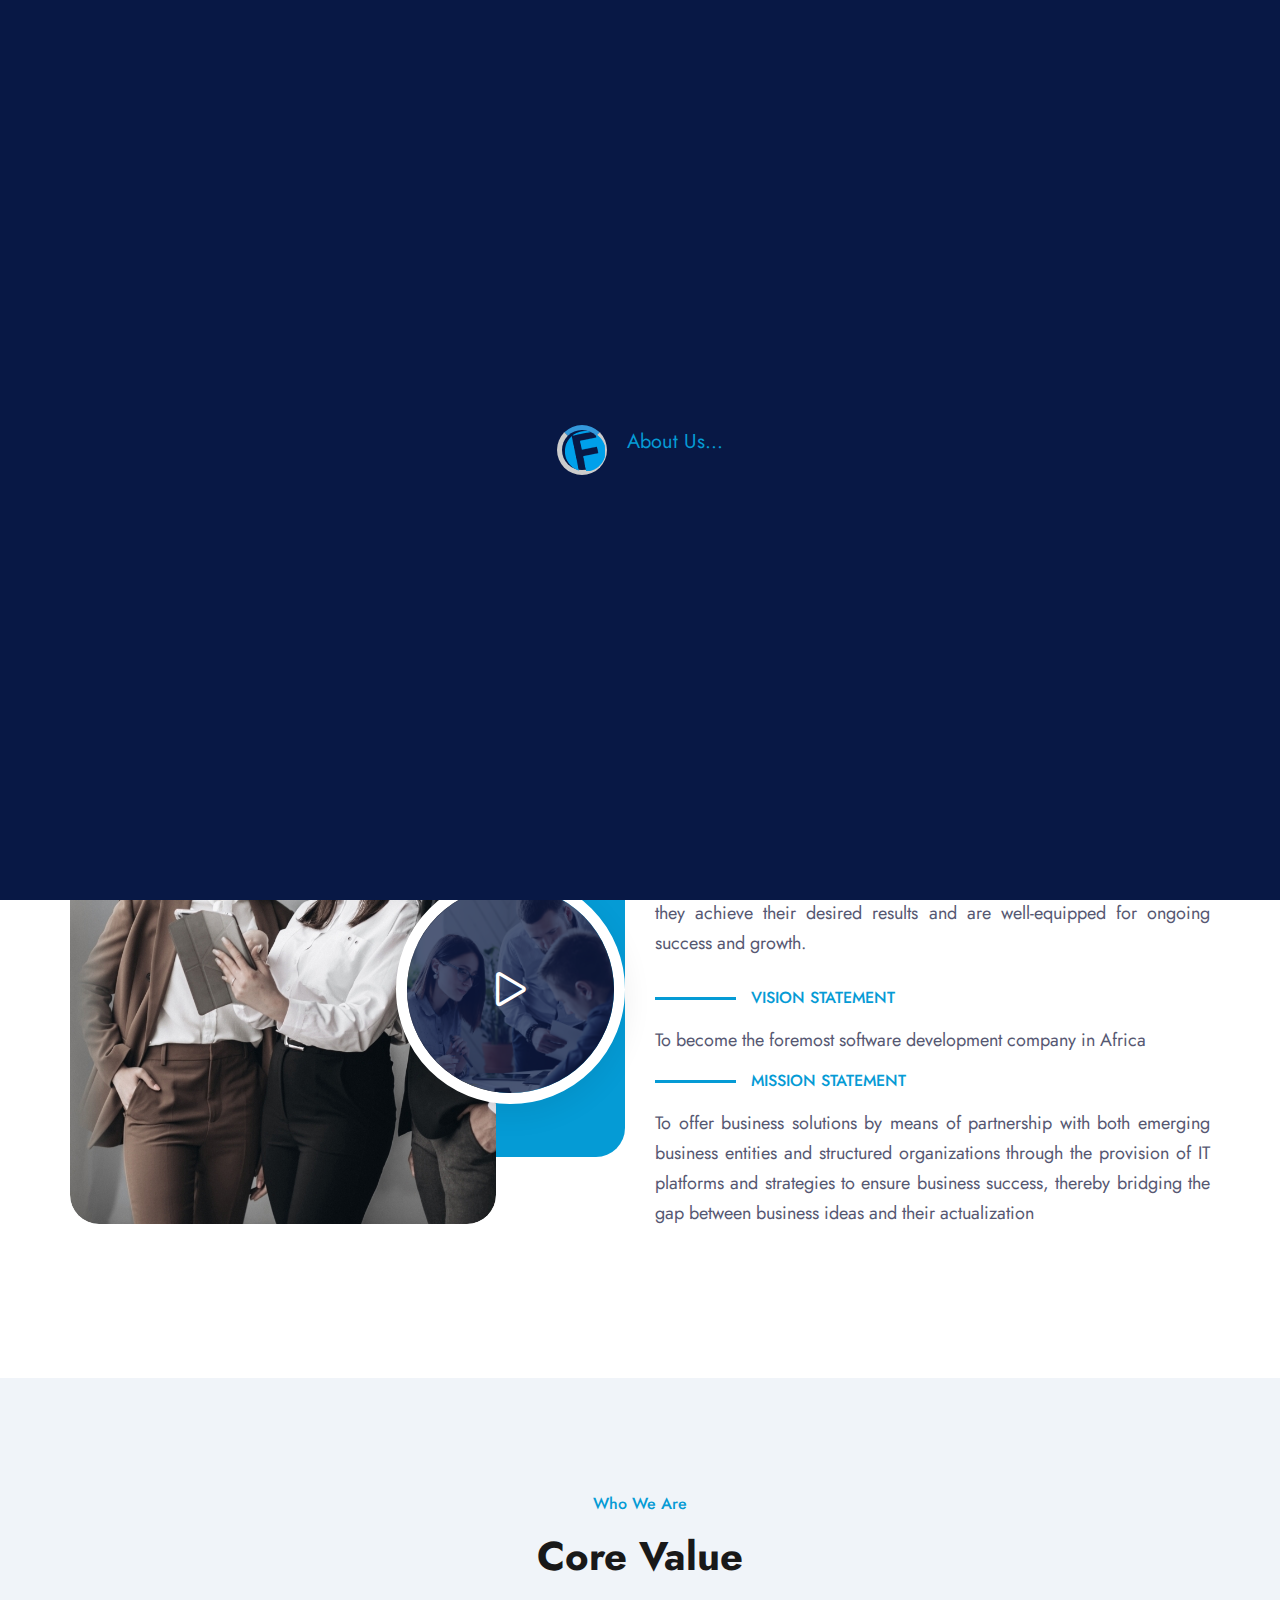
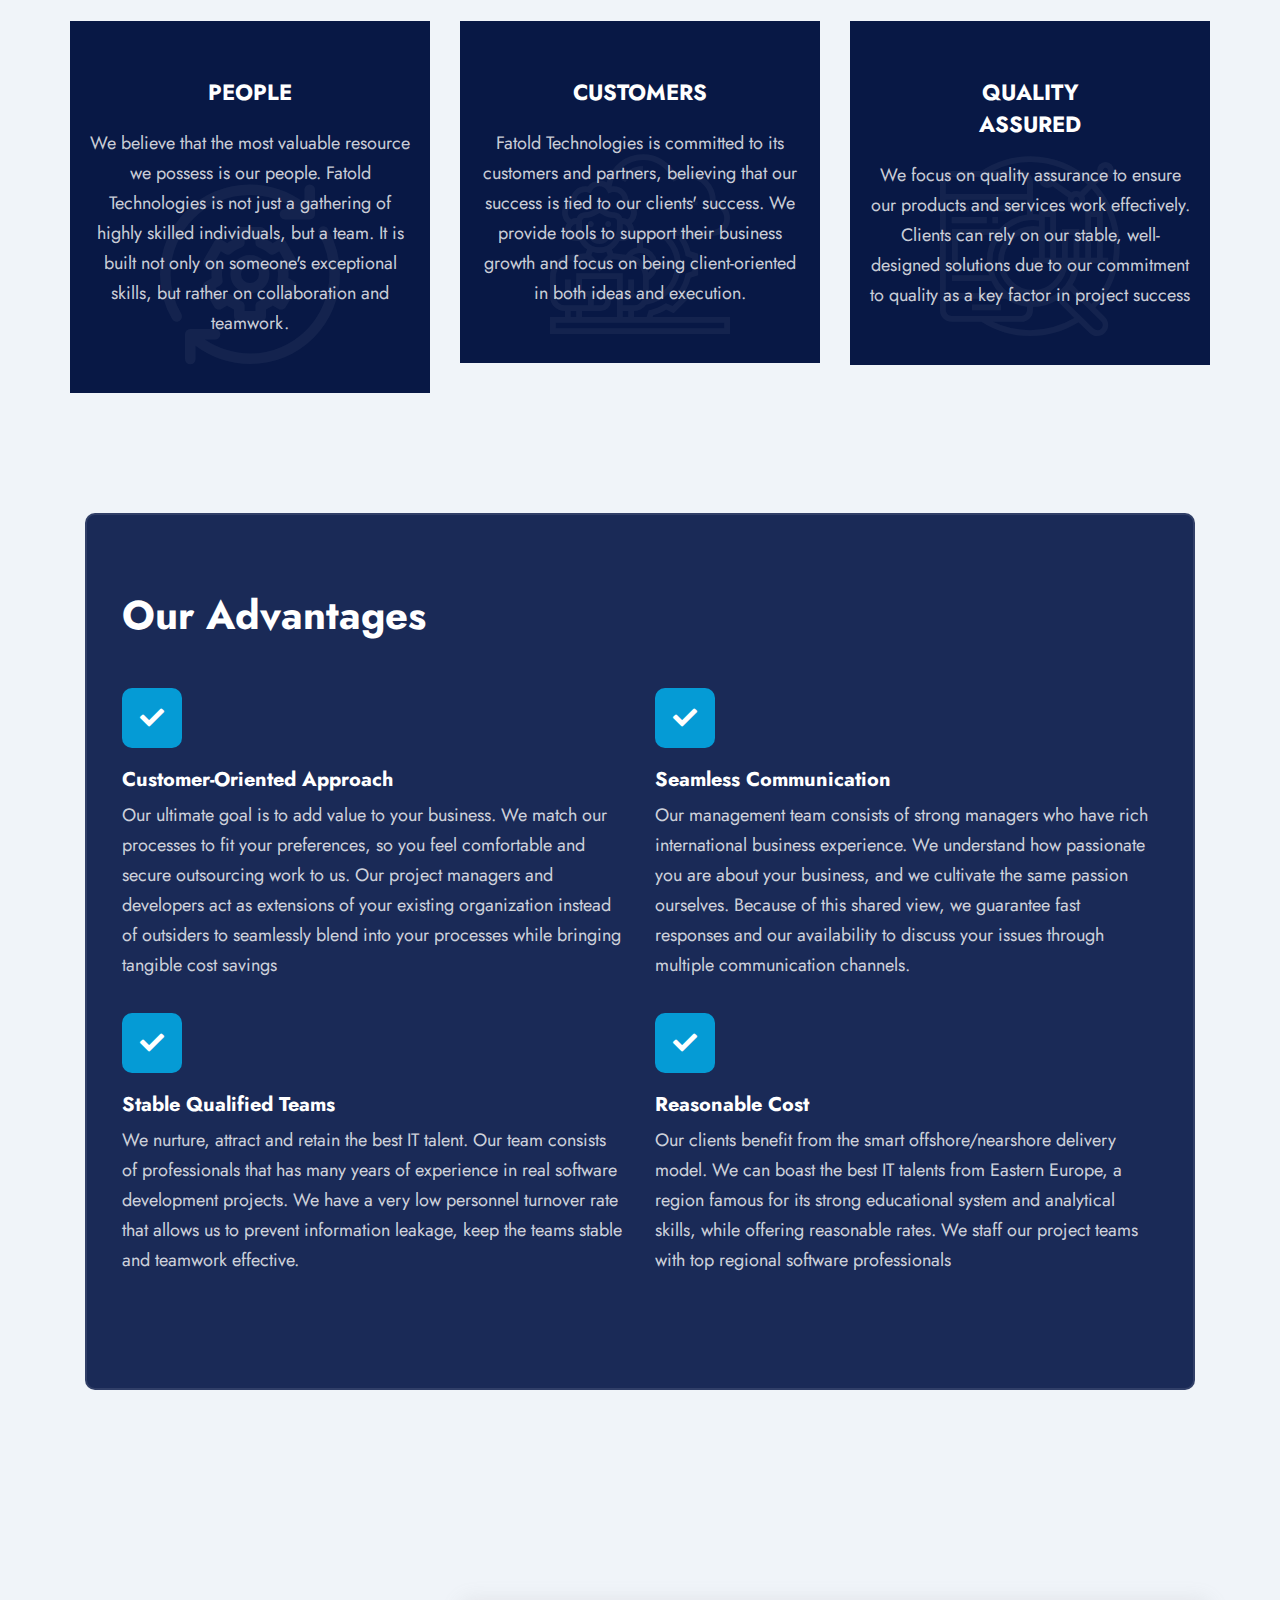
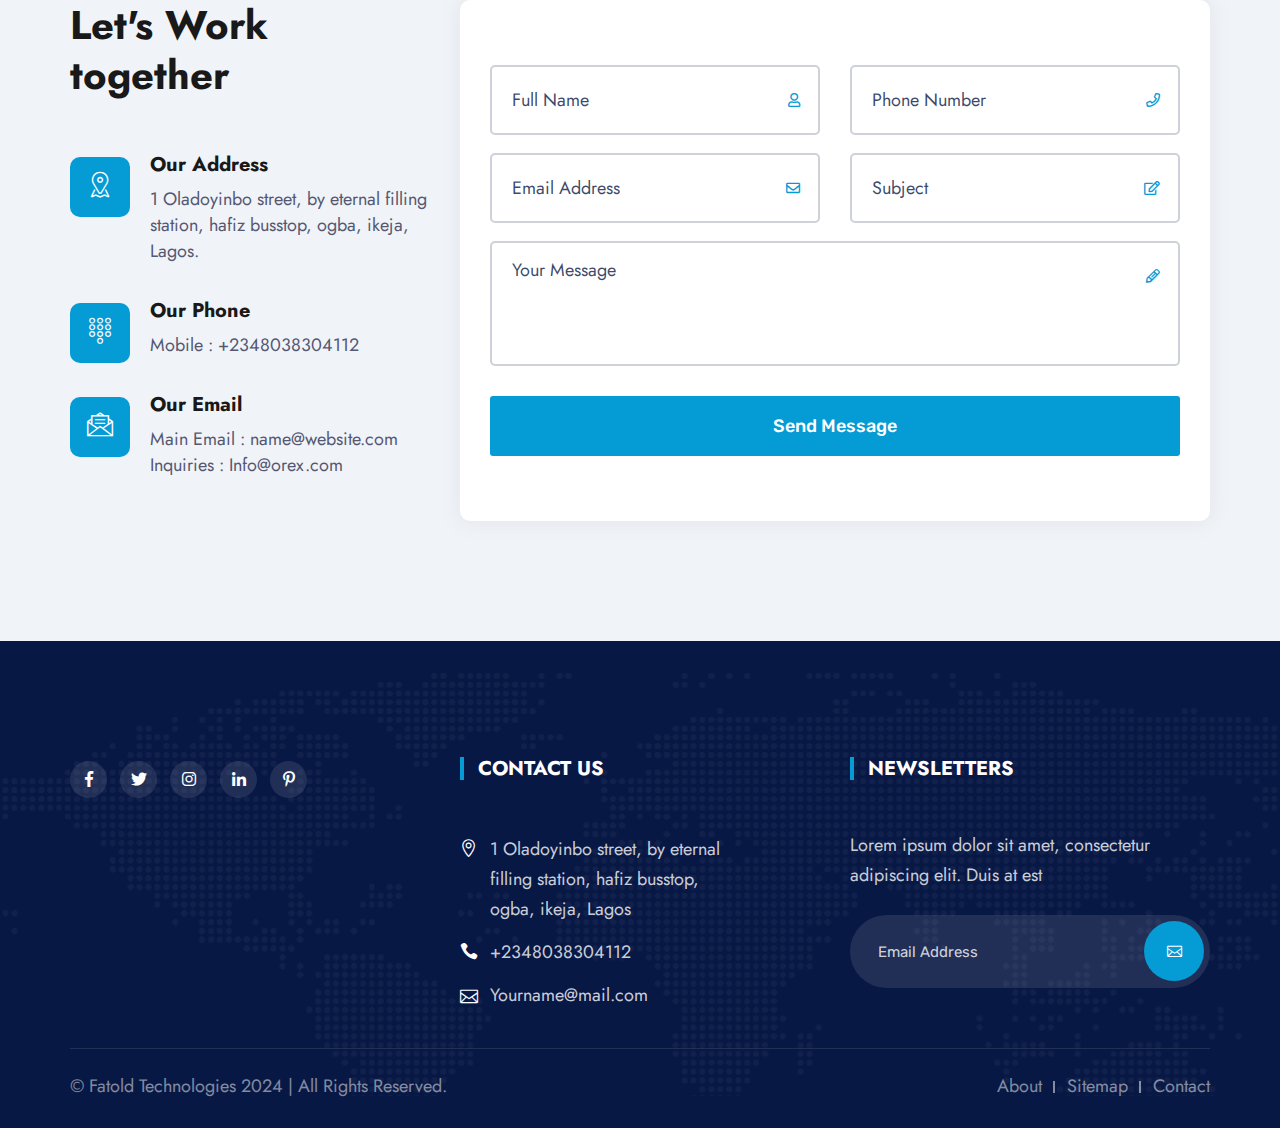
==== about.html @ 807e9df7 "Add files via upload" ====
<!DOCTYPE html>
<html lang="en">
    
<!-- Mirrored from psdtowpwork.com/html/graptor/demo/about.html by HTTrack Website Copier/3.x [XR&CO'2014], Mon, 05 Aug 2024 14:28:42 GMT -->
<head>
        <title>Fatold Technologies</title>
        <meta charset="UTF-8">
        <meta name="viewport" content="width=device-width">

        <!-- Start Include All CSS -->
        <link rel="stylesheet" href="assets/css/bootstrap.css"/>
        <link rel="stylesheet" href="assets/css/font-awesome.min.css"/>
        <link rel="stylesheet" href="assets/css/elegant-icons.css"/>
        <link rel="stylesheet" href="assets/css/graptor-icons.css"/>
        <link rel="stylesheet" href="assets/css/animate.css"/>
        <link rel="stylesheet" href="assets/css/owl.carousel.min.css">
        <link rel="stylesheet" href="assets/css/owl.theme.default.min.css">
        <link rel="stylesheet" href="assets/css/lightcase.css">
        <link rel="stylesheet" href="assets/css/theme.css"/>
        <link rel="stylesheet" href="assets/css/responsive.css"/>
        <!-- End Include All CSS -->

        <!-- Favicon Icon -->
        <link rel="icon"  type="image/png" href="assets/images/Fatold icon.png">
        <!-- Favicon Icon -->
    </head>
    <body>

        <!-- Preloader Icon -->
       <!-- <div class="preloader">
        <div class="loaderInner">
            <img src="assets/images/Fatold icon.png" alt="">
            <div id="top" class="mask">
                <div class="plane"></div>
            </div>
            <div id="middle" class="mask">
                <div class="plane"></div>
            </div>
            <div id="bottom" class="mask">
                <div class="plane"></div>
            </div>
             <div id="bottom" class="mask">
                <div class="plane"></div>
            </div>
            <p>Our Team...</p>
        </div>
    </div> -->
    <div class="Body1">
        <div class="preloader">
            <div class="loader-icon">
                <img src="assets/images/Fatold icon.png" alt="fatold icon">
            </div>
            <p class="loading-text">About Us...</p>
        </div>
    </div>
        <!-- Preloader Icon -->

        <!-- Topbar Start -->
        <section class="topbar">
            <div class="container">
                <div class="row">
                    <div class="col-md-8">
                        <div class="topinfo">
                            <!-- <p><i class="icon_pin_alt"></i>2072 Pinnickinick Street, WA 98370</p> -->
                            <p><i class="icon_mail_alt"></i><a href="mailto:info@website.com">hello@fatoldtechnologoes.com</a></p>
                        </div>
                    </div>
                    <div class="col-md-4">
                        <ul class="topsocial">
                            <li><a href="https://www.facebook.com/fatoldtechnologies"><i class="nss-facebook-f"></i></a></li>
                            <!-- <li><a href="https://twitter.com/"><i class="nss-twitter"></i></a></li>
                            <li><a href="https://web.whatsapp.com/"><i class="nss-whatsapp"></i></a></li> -->
                            <li><a href="http://instagram.com/fatoldtechnologies"><i class="nss-instagram"></i></a></li>
                        </ul>
                    </div>
                </div>
            </div>
        </section>
        <!-- Topbar End -->

        <!-- Header Start -->
        <header class="header-02 head-sticky">
            <div class="container">
                <div class="row">
                    <div class="col-lg-12">
                        <nav class="navbar navbar-expand-lg">
                            <!-- logo Start-->
                            <a class="navbar-brand" href="index-2.html">
                                <img src="assets/images/Logo 1.png" alt="">
                            </a>
                            <!-- logo End-->

                            <!-- Moblie Btn Start -->
                            <button class="navbar-toggler" type="button" data-toggle="collapse" data-target="#navbarSupportedContent"   aria-controls="navbarSupportedContent" aria-expanded="true" aria-label="Toggle navigation">
                                <i class="nss-bars1"></i>
                            </button>
                            <!-- Moblie Btn End -->

                            <!-- Nav Menu Start -->
                            <div class="navbar-collapse sub-menu-bar collapse" id="navbarSupportedContent">
                                <ul class="navbar-nav">
                                    <li>
                                        <a href="index.html">Home</a>
                                    </li>
                                    <li class="menu-item-has-children">
                                        <a href="javascript:void(0);">About Us</a>
                                        <ul class="sub-menu">
                                            <li><a href="about.html">Who We Are</a></li>
                                            <li><a href="team.html">Our Team of Experts</a></li>
                                        </ul>
                                    </li>
                                    <li class="menu-item-has-children">
                                        <a href="javascript:void(0);">Services</a>
                                        <ul class="sub-menu">
                                            <li><a href="service-one.html">Custom Software Development</a></li>
                                            <li><a href="service-two.html">Web Application Development</a></li>
                                            <li><a href="service-three.html">Mobile Application Development</a></li>
                                            <li><a href="service-four.html">Digital Marketing</a></li>
                                        </ul>
                                    </li>
                                    <li>
                                        <a href="contact.html">Contact</a>
                                    </li>
                                </ul>
                            </div>
                            <!-- Nav Menu End -->

                            <!-- Btn -->
                            <div class="access-btn">
                                <a href="javascript:void(0);" class="btn-search"><i class="nss-search2"></i></a>
                                <a href="javascript:void(0)" class="navigator">
                                    <svg xmlns="http://www.w3.org/2000/svg" width="22" height="22" viewBox="0 0 22 22"><path d="M2,0A2,2,0,1,0,4,2,2,2,0,0,0,2,0Zm9,0a2,2,0,1,0,2,2A2,2,0,0,0,11,0Zm9,4a2,2,0,1,0-2-2A2,2,0,0,0,20,4ZM2,9a2,2,0,1,0,2,2A2,2,0,0,0,2,9Zm9,0a2,2,0,1,0,2,2A2,2,0,0,0,11,9Zm9,0a2,2,0,1,0,2,2A2,2,0,0,0,20,9ZM2,18a2,2,0,1,0,2,2,2,2,0,0,0-2-2Zm9,0a2,2,0,1,0,2,2A2,2,0,0,0,11,18Zm9,0a2,2,0,1,0,2,2A2,2,0,0,0,20,18Z" fill="#1E2843" fill-rule="evenodd"></path></svg>
                                </a>
                            </div>
                            <!-- Btn -->
                        </nav>
                    </div>
                </div>
            </div>
        </header>
        <!-- Header End -->

        <!-- popup sidebar widget -->
        <section class="popup_sidebar_sec">
            <div class="popup_sidebar_overlay"></div>
            <div class="widget_area">
                <a href="javascript:void(0);" class="widget_closer"><i class="nss-times2"></i></a>
                <div class="center_align">
                    <div class="about_widget_area">
                        <div class="wd_logo">
                            <img src="assets/images/Logo 1.png" alt=""/>
                        </div>
                        <p>
                            We are established with the objective of making our client happy by providing value for thoughts and ideas. </p>
                        <div class="icon-box-3">
                            <div class="ib-icon">
                                <i class="nss-phone-volume2"></i>
                            </div>
                            <h5>Call Us</h5>
                            <p><a href="tel:1.800.321.9876">+2348038304112</a></p>
                        </div>
                        <div class="icon-box-3">
                            <div class="ib-icon">
                                <i class="graptor-email"></i>
                            </div>
                            <h5>Write us</h5>
                            <p><a href="mailto:contact@website.com">contact@website.com</a></p>
                        </div>
                        <div class="icon-box-3">
                            <div class="ib-icon">
                                <i class="graptor-address"></i>
                            </div>
                            <h5>Address</h5>
                            <p>1 Oladoyinbo street, by eternal filling station, hafiz busstop, ogba, ikeja, Lagos</p>
                        </div>
                        <ul class="social_item">
                            <li><a href="https://www.facebook.com/fatoldtechnologies" class="fac"><i class="nss-facebook-f"></i></a></li>
                            <!-- <li><a href="https://twitter.com/" class="twi"><i class="nss-twitter"></i></a></li>
                            <li><a href="https://whatsapp.com/" class="goo"><i class="nss-whatsapp"></i></a></li> -->
                            <li><a href="https://instagram.com/fatoldtechnologies" class="dri"><i class="nss-instagram"></i></a></li>
                        </ul>
                    </div>
                </div>
            </div>
        </section>
        <!-- popup sidebar widget -->

        <!-- Popup Search Start -->
        <section class="popup_search_sec">
            <div class="popup_search_overlay"></div>
            <div class="pop_search_background">
                <div class="middle_search">
                    <div class="container">
                        <div class="row">
                            <div class="col-lg-12 text-center">
                                <div class="popup_search_form">
                                    <form method="get" action="#">
                                        <input type="search" name="s" id="s" placeholder="Type Words and Hit Enter">
                                        <button type="submit"><i class="nss-search2"></i></button>
                                    </form>
                                </div>
                            </div>
                        </div>
                    </div>
                </div>
            </div>
        </section>
        <!-- Popup Search End -->

        <!-- Page Banner Start -->
        <section class="page_banner" style="background-image: url(assets/images/bg/banner.jpg);">
            <div class="container">
                <div class="row">
                    <div class="col-lg-12 text-center">
                        <h3 class="pb_title">About Us</h3>
                        <div class="page_crumb">
                            <a href="index-2.html">Home</a> / <span>About Us</span>
                        </div>
                    </div>
                </div>
            </div>
        </section>
        <!-- Page Banner End -->
        
        <!-- About Start -->
        <section class="about-section-1">
            <div class="container">
                <div class="row">
                    <div class="col-lg-6 col-md-6">
                        <div class="video_image">
                            <img src="assets/images/home1/about.jpg" alt="">
                            <div class="bgcolor"></div>
                            <a class="popup" href="https://player.vimeo.com/video/364758150" data-rel="lightcase:myCollection:slideshow">
                                <img src="assets/images/home1/v.png" alt="">
                                <i class="nss-play1"></i>
                            </a>
                        </div>
                    </div>
                    <div class="col-lg-6 col-md-6">
                        <div class="ab-content">
                            <h6 class="sub-title"><span></span>About Us</h6>
                            <p class="sec-desc" style="text-align: justify;">
                                Fatold Technologies, located in Lagos, Nigeria, delivers business solutions through partnerships with both emerging 
                                and established organizations. We provide IT platforms and strategies designed to bridge the gap between business ideas 
                                and their execution. Our mission is to exceed client expectations by offering innovative solutions and exceptional creativity. 
                                We specialize in developing custom programming softwares and applications. We also provide comprehensive training on our products. 
                                Committed to supporting clients at every step, we ensure they achieve their desired results and are well-equipped for ongoing success and growth.</p>
                            
                            <div>
                                <h6 class="sub-title"><span></span>Vision Statement</h6>
                                <p class="se">To become the foremost software development company in Africa</p>
                            </div>
                            <div>
                                <h6 class="sub-title"><span></span>Mission Statement</h6>
                                <p class="sec-desc" style="text-align: justify;" >To offer business solutions by means of partnership with both emerging business entities and 
                                    structured organizations through the provision of IT platforms and strategies
                                     to ensure business success, thereby bridging the gap between business ideas and their actualization</p>
                            </div>
                        </div>
                    </div>
                </div>
            </div>
        </section>
        <!-- About End -->

        <!-- core value -->
        <section class="service-section-3">
            <div class="container">
                <div class="row">
                    <div class="col-md-12 text-center">
                        <h6 class="sub-title text-capitalize">Who We Are</h6>
                        <h2 class="sec-title">Core Value</h2>
                    </div>
                </div>
                <div class="row">
                    <div class="col-lg-4 col-md-6">
                        <div class="service-item-03 text-center">
                            
                            <div class="bgicon"><i class="graptor-solutions"></i></div>
                            <h4><a href="single-service.html">People
                            </a></h4>
                            <p>
                                We believe that the most valuable resource we possess is our people. Fatold Technologies is not just a 
                                gathering of highly skilled individuals, but a team. It is built not only on someone's exceptional skills,
                                 but rather on collaboration and teamwork.
                            </p>
                        </div>
                    </div>
                    <div class="col-lg-4 col-md-6">
                        <div class="service-item-03 text-center">
                            
                            <div class="bgicon"><i class="graptor-data"></i></div>
                            <h4><a href="single-service.html">Customers</a></h4>
                            <p>
                                Fatold Technologies is committed to its customers and partners, believing that our success is tied to our clients' success.
                                 We provide tools to support their business growth and focus on being client-oriented in both ideas and execution.
                            </p>
                        </div>
                    </div>
                    <div class="col-lg-4 col-md-6">
                        <div class="service-item-03 text-center">
                           
                            <div class="bgicon"><i class="graptor-seo"></i></div>
                            <h4><a href="single-service.html">Quality <br>ASSURED</a></h4>
                            <p>
                                We focus on quality assurance to ensure our products and services work effectively. Clients can rely on our stable,
                                 well-designed solutions due to our commitment to quality as a key factor in project success

                            </p>
                        </div>
                    </div>
                </div>
        <!-- core value -->

        <!-- Work Process Start -->
        <!-- <section class="work-process">
            <div class="container">
                <div class="row">
                    <div class="col-md-12 text-center">
                        <h6 class="sub-title text-capitalize">Our Work Process</h6>
                        <h2 class="sec-title">We Complete Every<br> Step Carefully</h2>
                    </div>
                </div>
                <div class="row">
                    <div class="col-lg-4 col-md-6">
                        <div class="icon-box-5 text-center">
                            <span>01</span>
                            <div class="ib-icon">
                                <i class="graptor-data"></i>
                            </div>
                            <h5>Collecting Info Data</h5>
                        </div>
                    </div>
                    <div class="col-lg-4 col-md-6">
                        <div class="icon-box-5 text-center">
                            <span>02</span>
                            <div class="ib-icon">
                                <i class="graptor-target"></i>
                            </div>
                            <h5>Setup Work Target</h5>
                        </div>
                    </div>
                    <div class="col-lg-4 col-md-6">
                        <div class="icon-box-5 text-center">
                            <span>03</span>
                            <div class="ib-icon">
                                <i class="graptor-ideas"></i>
                            </div>
                            <h5>Creative Ideas</h5>
                        </div>
                    </div>
                </div>
            </div>
        </section> -->
        <!-- Work Process End -->

        <!-- Team Start -->
        <!-- <section class="team-bg" style="background-image: url(assets/images/bg/1.png);">
            <div class="container">
                <div class="row">
                    <div class="col-md-12 text-center">
                        <h6 class="sub-title text-capitalize white">Meet Our Team</h6>
                        <h2 class="sec-title white">Our Creative Team</h2>
                    </div>
                </div>
            </div>
        </section>
        <section class="team-section-1">
            <div class="container-fluid">
                <div class="row">
                    <div class="col-lg-12">
                        <div class="team-slider owl-carousel">
                            <div class="team-item-01">
                                <div class="tm-thumb">
                                    <img src="assets/images/team/1.png" alt="">
                                    <div class="tm-social">
                                        <a class="share" href="#"><i class="nss-share-alt"></i></a>
                                        <a href="https://www.facebook.com/"><i class="nss-facebook-f"></i></a>
                                        <a href="https://twitter.com/"><i class="nss-twitter"></i></a>
                                        <a href="instagram.html"><i class="nss-instagram"></i></a>
                                        <a href="https://www.linkedin.com/"><i class="nss-linkedin-in"></i></a>
                                    </div>
                                </div>
                                <div class="tm-content">
                                    <h5><a href="single-team.html">Doris Jordan</a></h5>
                                    <p>Design Expert</p>
                                </div>
                            </div>
                            <div class="team-item-01">
                                <div class="tm-thumb">
                                    <img src="assets/images/team/2.png" alt="">
                                    <div class="tm-social">
                                        <a class="share" href="#"><i class="nss-share-alt"></i></a>
                                        <a href="https://www.facebook.com/"><i class="nss-facebook-f"></i></a>
                                        <a href="https://twitter.com/"><i class="nss-twitter"></i></a>
                                        <a href="instagram.html"><i class="nss-instagram"></i></a>
                                        <a href="https://www.linkedin.com/"><i class="nss-linkedin-in"></i></a>
                                    </div>
                                </div>
                                <div class="tm-content">
                                    <h5><a href="single-team.html">Johnny Ramirez</a></h5>
                                    <p>Digital Marketer</p>
                                </div>
                            </div>
                            <div class="team-item-01">
                                <div class="tm-thumb">
                                    <img src="assets/images/team/3.png" alt="">
                                    <div class="tm-social">
                                        <a class="share" href="#"><i class="nss-share-alt"></i></a>
                                        <a href="https://www.facebook.com/"><i class="nss-facebook-f"></i></a>
                                        <a href="https://twitter.com/"><i class="nss-twitter"></i></a>
                                        <a href="instagram.html"><i class="nss-instagram"></i></a>
                                        <a href="https://www.linkedin.com/"><i class="nss-linkedin-in"></i></a>
                                    </div>
                                </div>
                                <div class="tm-content">
                                    <h5><a href="single-team.html">Diana Wagner</a></h5>
                                    <p>UI/UX Designer</p>
                                </div>
                            </div>
                            <div class="team-item-01">
                                <div class="tm-thumb">
                                    <img src="assets/images/team/4.png" alt="">
                                    <div class="tm-social">
                                        <a class="share" href="#"><i class="nss-share-alt"></i></a>
                                        <a href="https://www.facebook.com/"><i class="nss-facebook-f"></i></a>
                                        <a href="https://twitter.com/"><i class="nss-twitter"></i></a>
                                        <a href="instagram.html"><i class="nss-instagram"></i></a>
                                        <a href="https://www.linkedin.com/"><i class="nss-linkedin-in"></i></a>
                                    </div>
                                </div>
                                <div class="tm-content">
                                    <h5><a href="single-team.html">Mark Smith</a></h5>
                                    <p>Ceo & Founder</p>
                                </div>
                            </div>
                            <div class="team-item-01">
                                <div class="tm-thumb">
                                    <img src="assets/images/team/5.png" alt="">
                                    <div class="tm-social">
                                        <a class="share" href="#"><i class="nss-share-alt"></i></a>
                                        <a href="https://www.facebook.com/"><i class="nss-facebook-f"></i></a>
                                        <a href="https://twitter.com/"><i class="nss-twitter"></i></a>
                                        <a href="instagram.html"><i class="nss-instagram"></i></a>
                                        <a href="https://www.linkedin.com/"><i class="nss-linkedin-in"></i></a>
                                    </div>
                                </div>
                                <div class="tm-content">
                                    <h5><a href="single-team.html">Jesica Brown</a></h5>
                                    <p>SEO Expert</p>
                                </div>
                            </div>
                            <div class="team-item-01">
                                <div class="tm-thumb">
                                    <img src="assets/images/team/6.png" alt="">
                                    <div class="tm-social">
                                        <a class="share" href="#"><i class="nss-share-alt"></i></a>
                                        <a href="https://www.facebook.com/"><i class="nss-facebook-f"></i></a>
                                        <a href="https://twitter.com/"><i class="nss-twitter"></i></a>
                                        <a href="instagram.html"><i class="nss-instagram"></i></a>
                                        <a href="https://www.linkedin.com/"><i class="nss-linkedin-in"></i></a>
                                    </div>
                                </div>
                                <div class="tm-content">
                                    <h5><a href="single-team.html">Harry Garrett</a></h5>
                                    <p>Web Developer</p>
                                </div>
                            </div>
                        </div>
                    </div>
                </div>
            </div>
        </section> -->

        <!-- Advantage -->
        <div class="container">
            <div class="row">
                <div class="col-md-12">
                    <div class="bisiness-str">
                        <div class="row">
                           
                                <h2 class="sec-title white">Our Advantages</h2>
                                <div class="row">
                                    <!-- <div class="col-md-6">
                                        <div class="icon-box-2">
                                            <div class="ib-icon">
                                                <i class="nss-check"></i>
                                            </div>
                                            <h5>Engage</h5>
                                            <p>
                                                You describe your product(s).
                                            </p>
                                        </div>
                                    </div> -->
                                    <div class="col-md-6">
                                        <div class="icon-box-2">
                                            <div class="ib-icon">
                                                <i class="nss-check"></i>
                                            </div>
                                            <h5>Customer-Oriented Approach</h5>
                                            <p>
                                                Our ultimate goal is to add value to your business. We match our processes 
                                                to fit your preferences, so you feel comfortable and secure outsourcing work to us.
                                                 Our project managers and developers act as extensions of your existing organization 
                                                 instead of outsiders to seamlessly blend into your processes while bringing tangible 
                                                 cost savings
                                            </p>
                                        </div>
                                    </div>
                                    <!-- <div class="col-md-6">
                                        <div class="icon-box-2">
                                            <div class="ib-icon">
                                                <i class="nss-check"></i>
                                            </div>
                                            <h5>Design</h5>
                                            <p>
                                                Product demo is designed. This reveals the look and feel of the product.
                                            </p>
                                        </div>
                                    </div> -->
                                    <div class="col-md-6">
                                        <div class="icon-box-2">
                                            <div class="ib-icon">
                                                <i class="nss-check"></i>
                                            </div>
                                            <h5>Seamless Communication</h5>
                                            <p>
                                                Our management team consists of strong managers who have rich international
                                                business experience. We understand how passionate you are about your business, 
                                                and we cultivate the same passion ourselves. Because of this shared view, we 
                                                guarantee fast responses and our availability to discuss your issues through multiple 
                                                communication channels.
                                            </p>
                                        </div>
                                    </div>
                                    <div class="col-md-6">
                                        <div class="icon-box-2">
                                            <div class="ib-icon">
                                                <i class="nss-check"></i>
                                            </div>
                                            <h5>Stable Qualified Teams</h5>
                                            <p>
                                                We nurture, attract and retain the best IT talent. Our team consists of professionals 
                                                that has many years of experience in real software development projects. We have a very 
                                                low personnel turnover rate that allows us to prevent information leakage, keep the teams 
                                                stable and teamwork effective.

                                            </p>
                                        </div>
                                    </div>
                                    <div class="col-md-6">
                                        <div class="icon-box-2">
                                            <div class="ib-icon">
                                                <i class="nss-check"></i>
                                            </div>
                                            <h5>Reasonable Cost</h5>
                                            <p>
                                                Our clients benefit from the smart offshore/nearshore delivery model. We can boast the best 
                                                IT talents from Eastern Europe, a region famous for its strong educational system and analytical 
                                                skills, while offering reasonable rates. We staff our project teams with top regional software 
                                                professionals
                                            </p>
                                        </div>
                                    </div>
                        </div>
                    </div>
                </div>
            </div>
        </div>
    </section>
<!-- Advantage end -->

        <!-- Team End -->

        <!-- Testimonail Start -->
        <!-- <section class="testimonial-section">
            <div class="container">
                <div class="row">
                    <div class="col-md-12">
                        <h6 class="sub-title text-capitalize">Client Testimonials</h6>
                        <h2 class="sec-title">What our clients say</h2>
                    </div>
                </div>
                <div class="row">
                    <div class="col-md-12">
                        <div class="testimonial-slider owl-carousel">
                            <div class="ts-item text-center">
                                <i class="nss-quote-left"></i>
                                <img src="assets/images/t1.png" alt="">
                                <p>
                                    Lorem ipsum dolor sit amet, consectetur adipiscing elit. Duis at est id leo luctus gravida a in ipsum.
                                </p>
                                <h5>Eugene Freeman</h5>
                                <span>Tincidunt</span>
                            </div>
                            <div class="ts-item text-center">
                                <i class="nss-quote-left"></i>
                                <img src="assets/images/t2.png" alt="">
                                <p>
                                    Lorem ipsum dolor sit amet, consectetur adipiscing elit. Duis at est id leo luctus gravida a in ipsum.
                                </p>
                                <h5>Kelly Coleman</h5>
                                <span>Nulla nec</span>
                            </div>
                            <div class="ts-item text-center">
                                <i class="nss-quote-left"></i>
                                <img src="assets/images/t3.png" alt="">
                                <p>
                                    Lorem ipsum dolor sit amet, consectetur adipiscing elit. Duis at est id leo luctus gravida a in ipsum.
                                </p>
                                <h5>Philip Mendez</h5>
                                <span>Consectetur</span>
                            </div>
                            <div class="ts-item text-center">
                                <i class="nss-quote-left"></i>
                                <img src="assets/images/t4.png" alt="">
                                <p>
                                    Lorem ipsum dolor sit amet, consectetur adipiscing elit. Duis at est id leo luctus gravida a in ipsum.
                                </p>
                                <h5>Martin Joe</h5>
                                <span>Tincidunt</span>
                            </div>
                        </div>
                    </div>
                </div>
            </div>
        </section> -->
        <!-- Testimonail End -->

        <!-- Contact Start -->
        <section class="contact-section-1">
            <div class="container">
                <div class="row">
                    <div class="col-lg-4 col-md-5">
                        <h2 class="sec-title">Let's Work together</h2>
                        <div class="icon-box-3">
                            <div class="ib-icon">
                                <i class="graptor-address"></i>
                            </div>
                            <h5>Our Address</h5>
                            <p>
                                1 Oladoyinbo street, by eternal filling station, hafiz busstop, ogba, ikeja, Lagos.
                            </p>
                        </div>
                        <div class="icon-box-3">
                            <div class="ib-icon">
                                <i class="graptor-phone"></i>
                            </div>
                            <h5>Our Phone</h5>
                            <p>
                                Mobile : +2348038304112
                            </p>
                        </div>
                        <div class="icon-box-3">
                            <div class="ib-icon">
                                <i class="graptor-email"></i>
                            </div>
                            <h5>Our Email</h5>
                            <p>
                                Main Email : name@website.com
                                Inquiries : Info@orex.com
                            </p>
                        </div>
                    </div>
                    <div class="col-lg-8 col-md-7">
                        <div class="contact-form">
                            <form action="#" method="post" id="contact-form" class="row">
                                <div class="col-lg-6">
                                    <div class="iconInput">
                                        <input type="text" name="con_name" class="required" placeholder="Full Name">
                                        <i class="nss-user1"></i>
                                    </div>
                                </div>
                                <div class="col-lg-6">
                                    <div class="iconInput">
                                        <input type="number" name="con_phone" placeholder="Phone Number">
                                        <i class="nss-phone1"></i>
                                    </div>
                                </div>
                                <div class="col-lg-6">
                                    <div class="iconInput">
                                        <input type="email" name="con_email" class="required" placeholder="Email Address">
                                        <i class="nss-envelope1"></i>
                                    </div>
                                </div>
                                <div class="col-lg-6">
                                    <div class="iconInput">
                                        <input type="text" name="con_subject" placeholder="Subject">
                                        <i class="nss-edit1"></i>
                                    </div>
                                </div>
                                <div class="col-lg-12">
                                    <div class="iconInput">
                                        <textarea name="con_message" class="required" placeholder="Your Message"></textarea>
                                        <i class="nss-pencil-alt1"></i>
                                    </div>
                                </div>
                                <div class="col-lg-12 text-center">
                                    <button type="submit" class="grap-btn to_top">Send Message</button>
                                    <img src="assets/images/ajax.gif" alt="" class="graptor_loader">
                                    <div class="con_message alert"></div>
                                </div>
                            </form>
                        </div>
                    </div>
                </div>
            </div>
        </section>
        <!-- Contact End -->

        <!-- Footer Start -->
        <footer class="footer" style="background-image: url(assets/images/bg/3.png);">
            <div class="container">
                <div class="row">
                    <div class="col-xl-4 col-lg-4 col-md-6">
                        <aside class="widget">
                            <div class="about-widget">
                                <!-- <a href="index-2.html"><img src="assets/images/Logo 1.png" alt=""></a> -->
                                <div class="ab-social">
                                    <a href="https://www.facebook.com/fatoldtechnologies"><i class="nss-facebook-f"></i></a>
                                    <a href="https://twitter.com/"><i class="nss-twitter"></i></a>
                                    <a href="http://instagram.com/fatoldtechnologies"><i class="nss-instagram"></i></a>
                                    <a href="https://google.com/"><i class="nss-linkedin-in"></i></a>
                                    <a href="https://google.com/fatoldtechnologies"><i class="nss-pinterest-p"></i></a>
                                </div>
                            </div>
                        </aside>
                    </div>
                    <div class="col-xl-3 col-lg-4 col-md-6">
                        <aside class="widget">
                            <h3 class="widget-title">Contact Us</h3>
                            <div class="fs-info">
                                <i class="icon_pin_alt"></i>
                                <p><a href="https://www.google.com/maps">1 Oladoyinbo street, by eternal filling station, hafiz busstop, ogba, ikeja, Lagos</a></p>
                            </div>
                            <div class="fs-info">
                                <i class="icon_phone"></i>
                                <p><a href="tel:1245698909">+2348038304112</a></p>
                            </div>
                            <div class="fs-info">
                                <i class="icon_mail_alt"></i>
                                <p><a href="mailto:yourname@mail.com">Yourname@mail.com</a></p>
                            </div>
                        </aside>
                    </div>
                    <div class="col-xl-4 offset-xl-1 col-lg-4 col-md-12">
                        <aside class="widget widget_mc4wp_form_widget">
                            <h3 class="widget-title">Newsletters</h3>
                            <p>Lorem ipsum dolor sit amet, consectetur adipiscing elit. Duis at est</p>
                            <form class="mc4wp-form" method="post">
                                <input type="email" name="EMAIL" placeholder="Email Address" required="">
                                <button type="submit"><i class="icon_mail_alt"></i></button>
                            </form>
                        </aside>
                    </div>
                </div>
                <!-- Copryrgint Start -->
                <div class="row">
                    <div class="col-lg-12">
                        <div class="copyright">
                            <div class="row">
                                <div class="col-md-7">
                                    <p>© <a href="https://psdtowpwork.com/">Fatold Technologies</a> 2024 | All Rights Reserved.</p>
                                </div>
                                <div class="col-md-5">
                                    <ul>
                                        <li><a href="about.html">About</a></li>
                                        <li><a href="https://www.google.com/maps">Sitemap</a></li>
                                        <li><a href="contact.html">Contact</a></li>
                                    </ul>
                                </div>
                            </div>
                        </div>
                    </div>
                </div>
                <!-- Copryrgint End -->
            </div>
        </footer>
        <!-- Footer End -->

        <!-- Back To Top -->
        <a href="javascript:void(0)" id="back-to-top">
            <i class="nss-arrow-to-top1"></i>
        </a>
        <!-- Back To Top -->

        <!-- Start Include All JS -->
        <script src="assets/js/jquery.js"></script>
        <script src="assets/js/bootstrap.min.js"></script>
        <script src="assets/js/jquery.appear.js"></script>
        <script src="assets/js/owl.carousel.min.js"></script>
        <script src="assets/js/jquery.shuffle.min.js"></script>
        <script src="assets/js/lightcase.js"></script>

        <script src="assets/js/theme.js"></script>
        <!-- End Include All JS -->
    </body>

<!-- Mirrored from psdtowpwork.com/html/graptor/demo/about.html by HTTrack Website Copier/3.x [XR&CO'2014], Mon, 05 Aug 2024 14:28:42 GMT -->
</html>
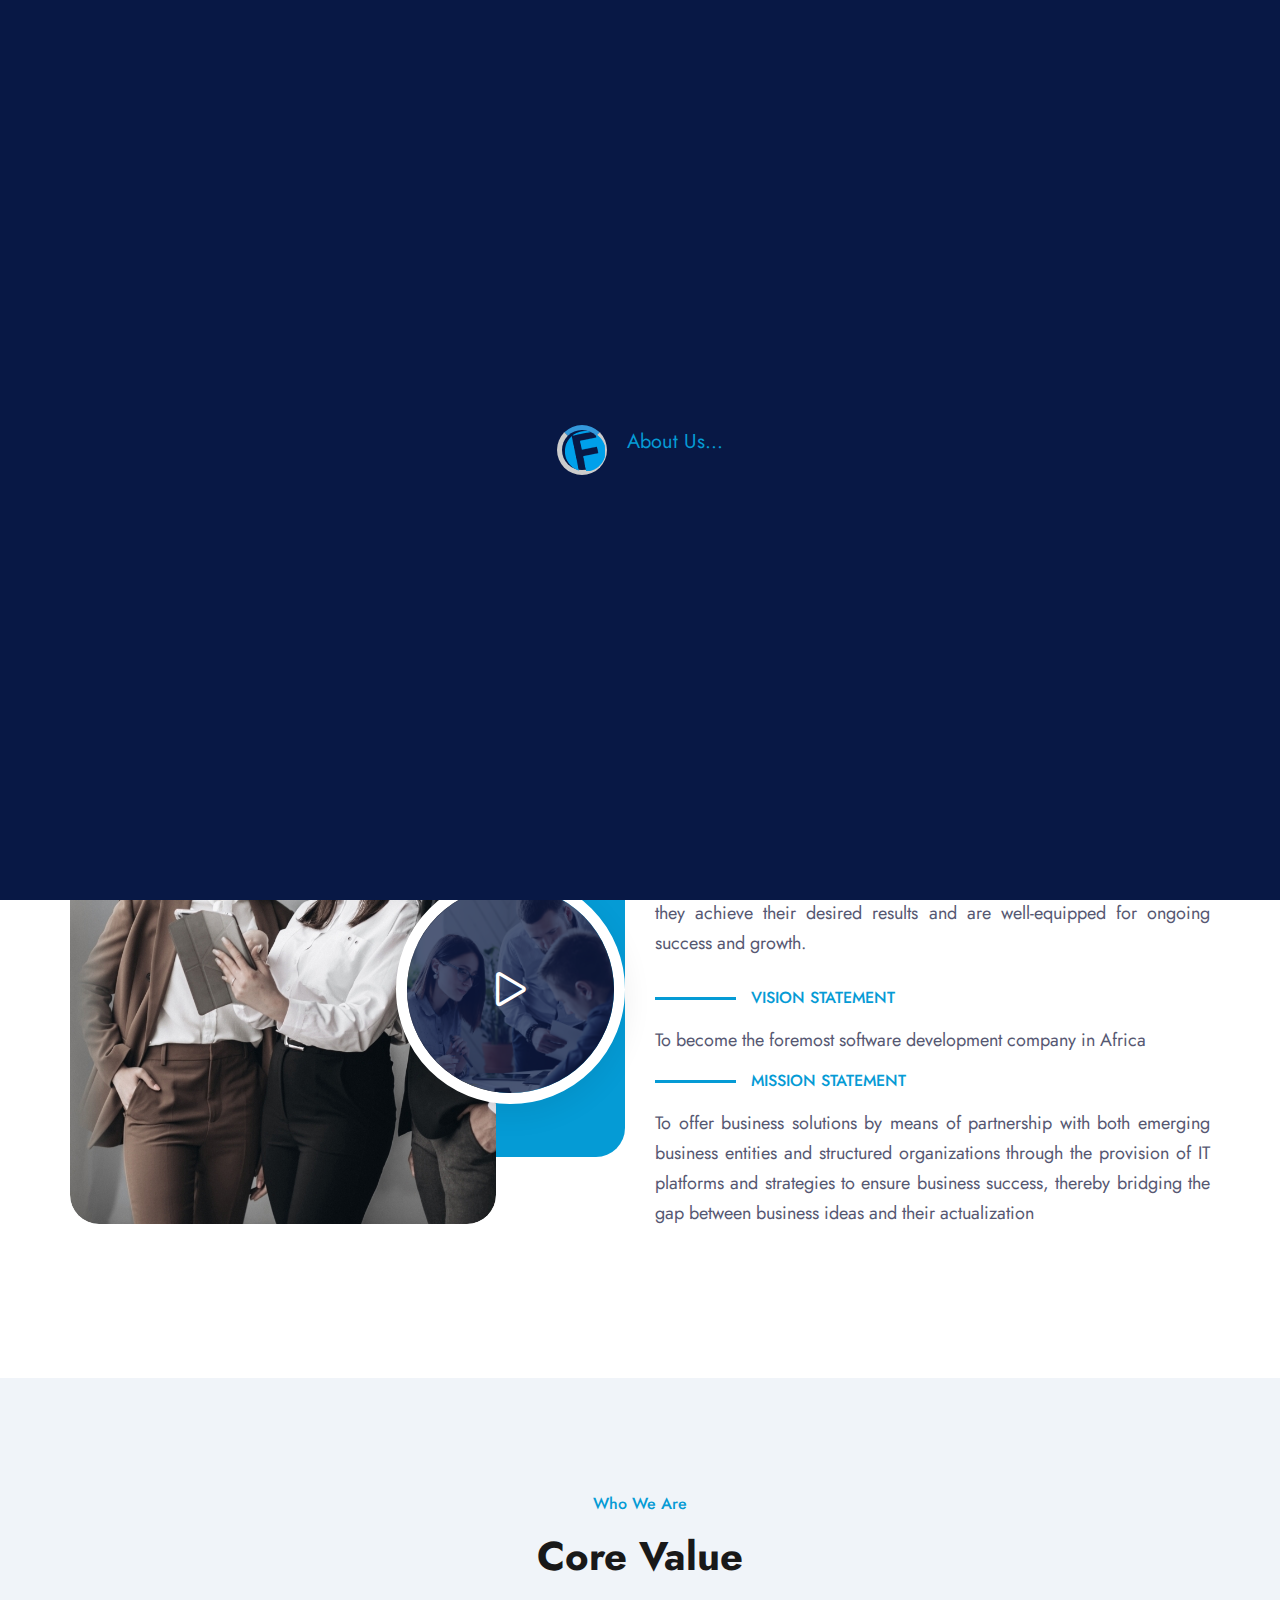
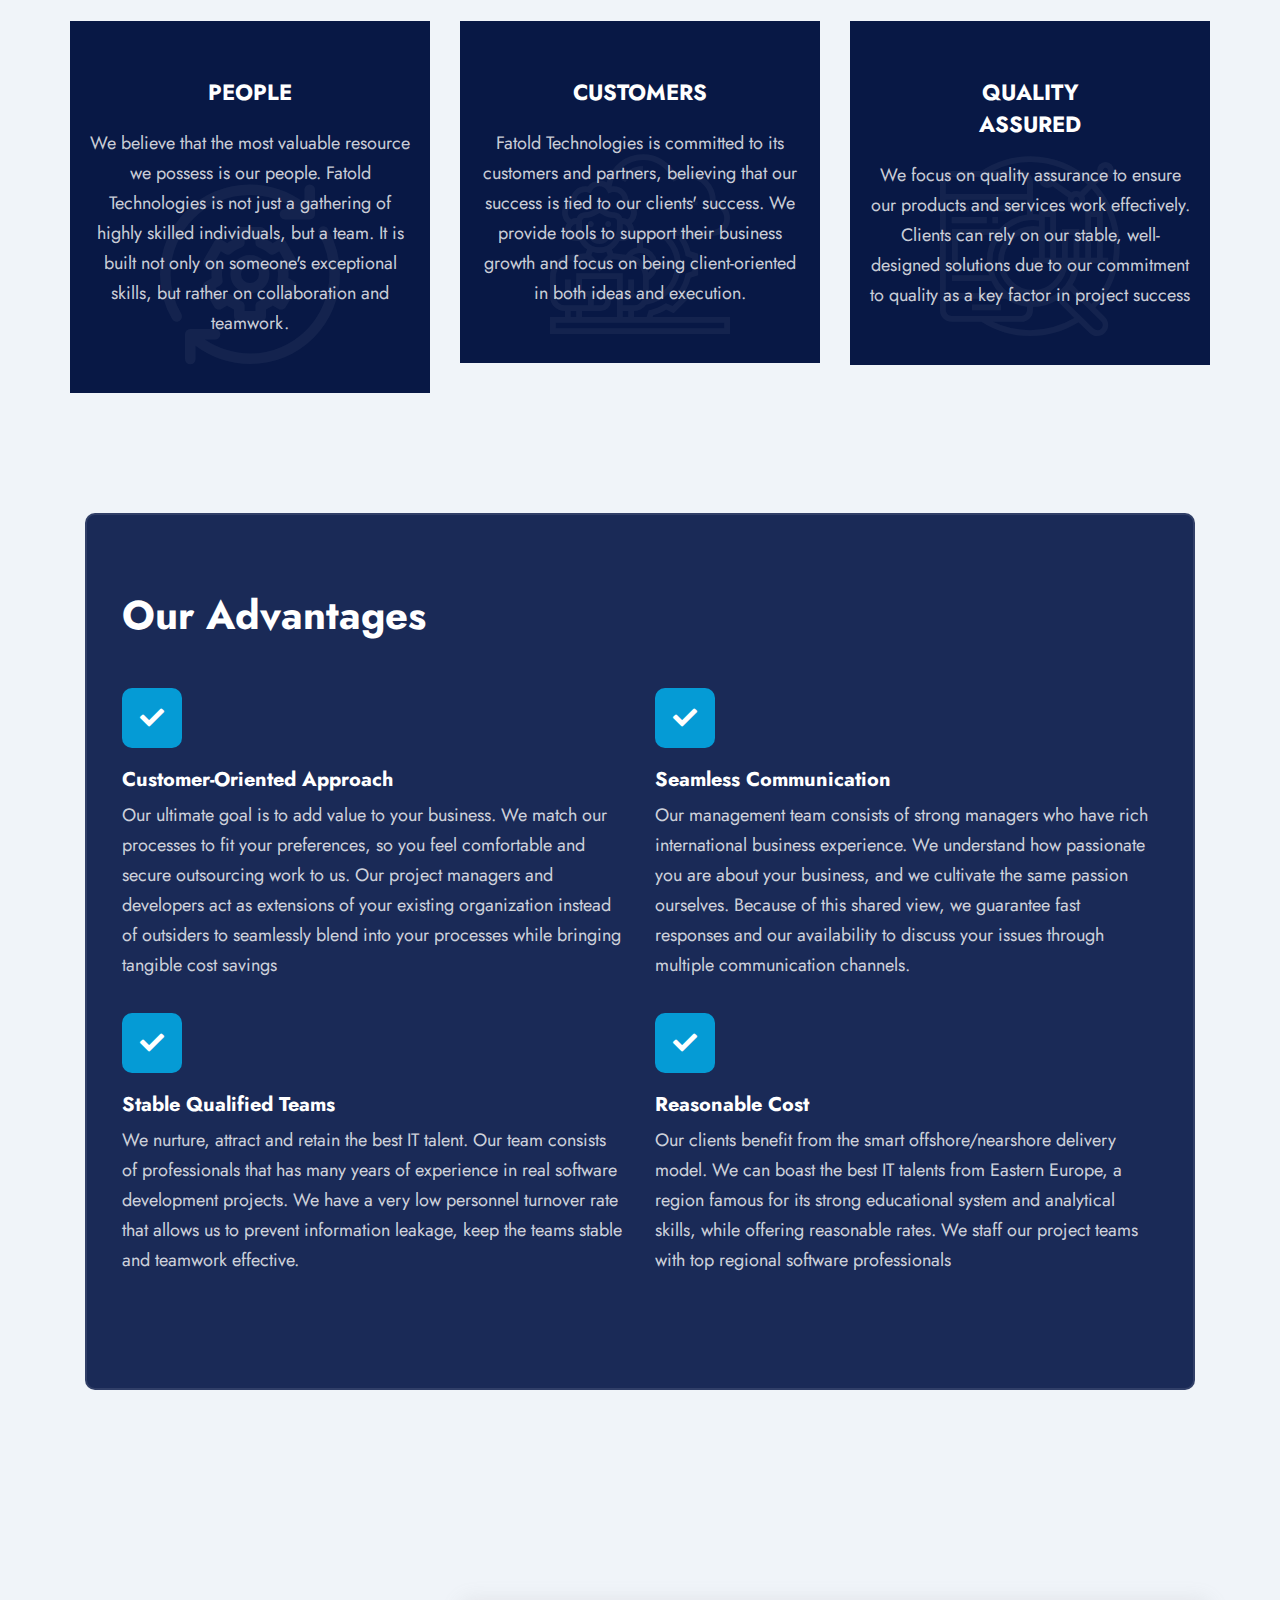
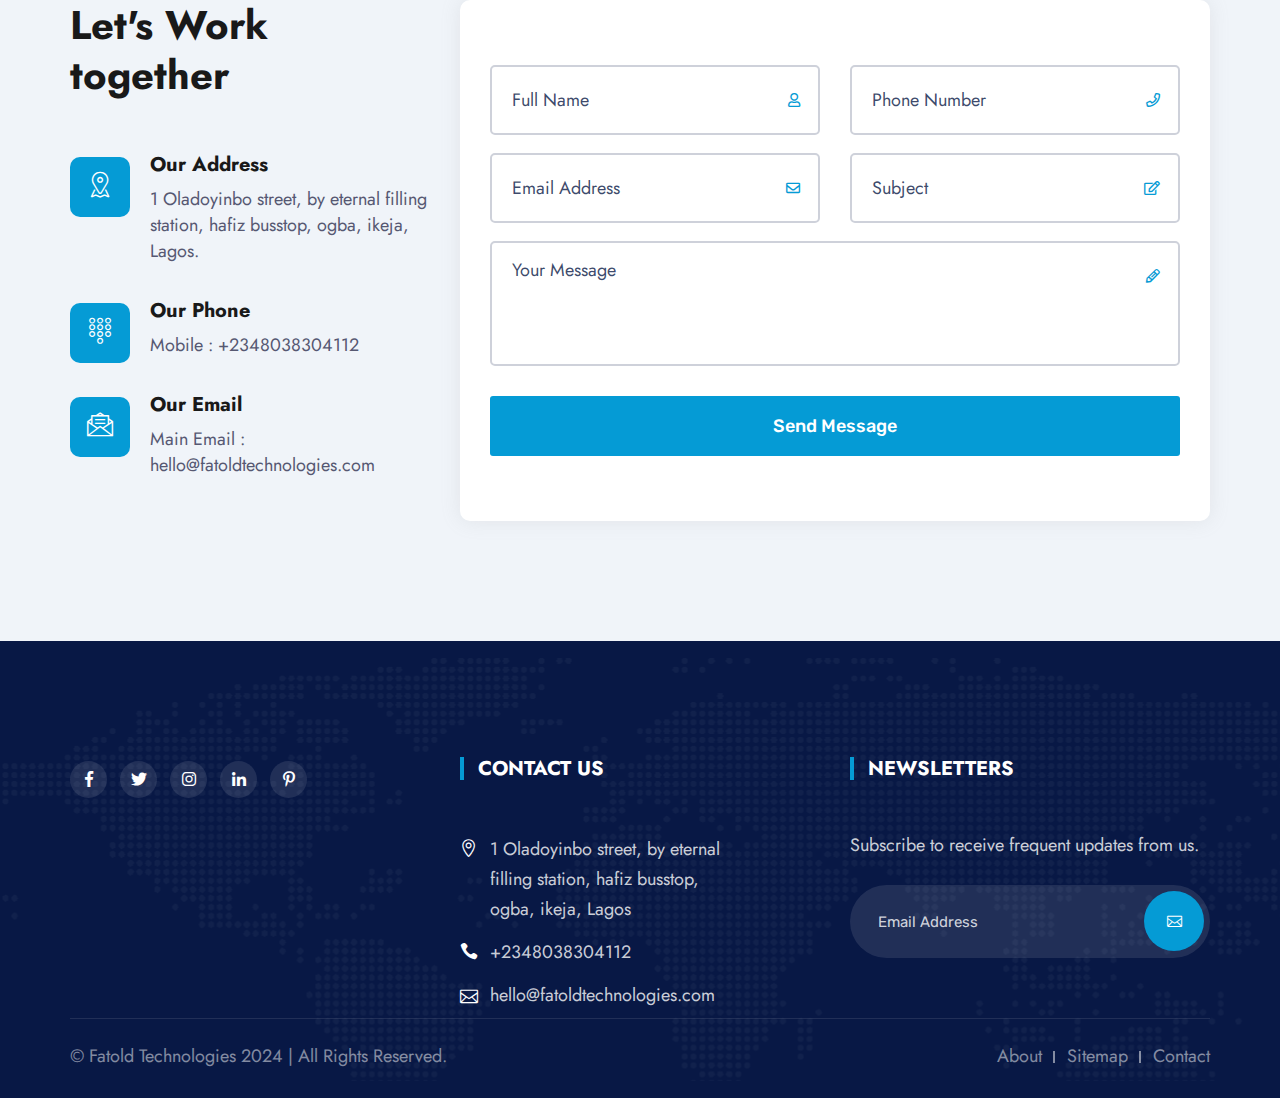
==== commit 97f9320b: "first commit" ====
--- a/about.html
+++ b/about.html
@@ -62,7 +62,7 @@
                     <div class="col-md-8">
                         <div class="topinfo">
                             <!-- <p><i class="icon_pin_alt"></i>2072 Pinnickinick Street, WA 98370</p> -->
-                            <p><i class="icon_mail_alt"></i><a href="mailto:info@website.com">hello@fatoldtechnologoes.com</a></p>
+                            <p><i class="icon_mail_alt"></i><a href="mailto:info@website.com">hello@fatoldtechnologies.com</a></p>
                         </div>
                     </div>
                     <div class="col-md-4">
@@ -164,7 +164,7 @@
                                 <i class="graptor-email"></i>
                             </div>
                             <h5>Write us</h5>
-                            <p><a href="mailto:contact@website.com">contact@website.com</a></p>
+                            <p><a href="mailto:contact@website.com">hello@fatoldtechnologies.com</a></p>
                         </div>
                         <div class="icon-box-3">
                             <div class="ib-icon">
@@ -657,8 +657,7 @@
                             </div>
                             <h5>Our Email</h5>
                             <p>
-                                Main Email : name@website.com
-                                Inquiries : Info@orex.com
+                                Main Email : hello@fatoldtechnologies.com
                             </p>
                         </div>
                     </div>
@@ -739,14 +738,14 @@
                             </div>
                             <div class="fs-info">
                                 <i class="icon_mail_alt"></i>
-                                <p><a href="mailto:yourname@mail.com">Yourname@mail.com</a></p>
+                                <p><a href="mailto:yourname@mail.com">hello@fatoldtechnologies.com</a></p>
                             </div>
                         </aside>
                     </div>
                     <div class="col-xl-4 offset-xl-1 col-lg-4 col-md-12">
                         <aside class="widget widget_mc4wp_form_widget">
                             <h3 class="widget-title">Newsletters</h3>
-                            <p>Lorem ipsum dolor sit amet, consectetur adipiscing elit. Duis at est</p>
+                            <p>Subscribe to receive frequent updates from us.</p>
                             <form class="mc4wp-form" method="post">
                                 <input type="email" name="EMAIL" placeholder="Email Address" required="">
                                 <button type="submit"><i class="icon_mail_alt"></i></button>
